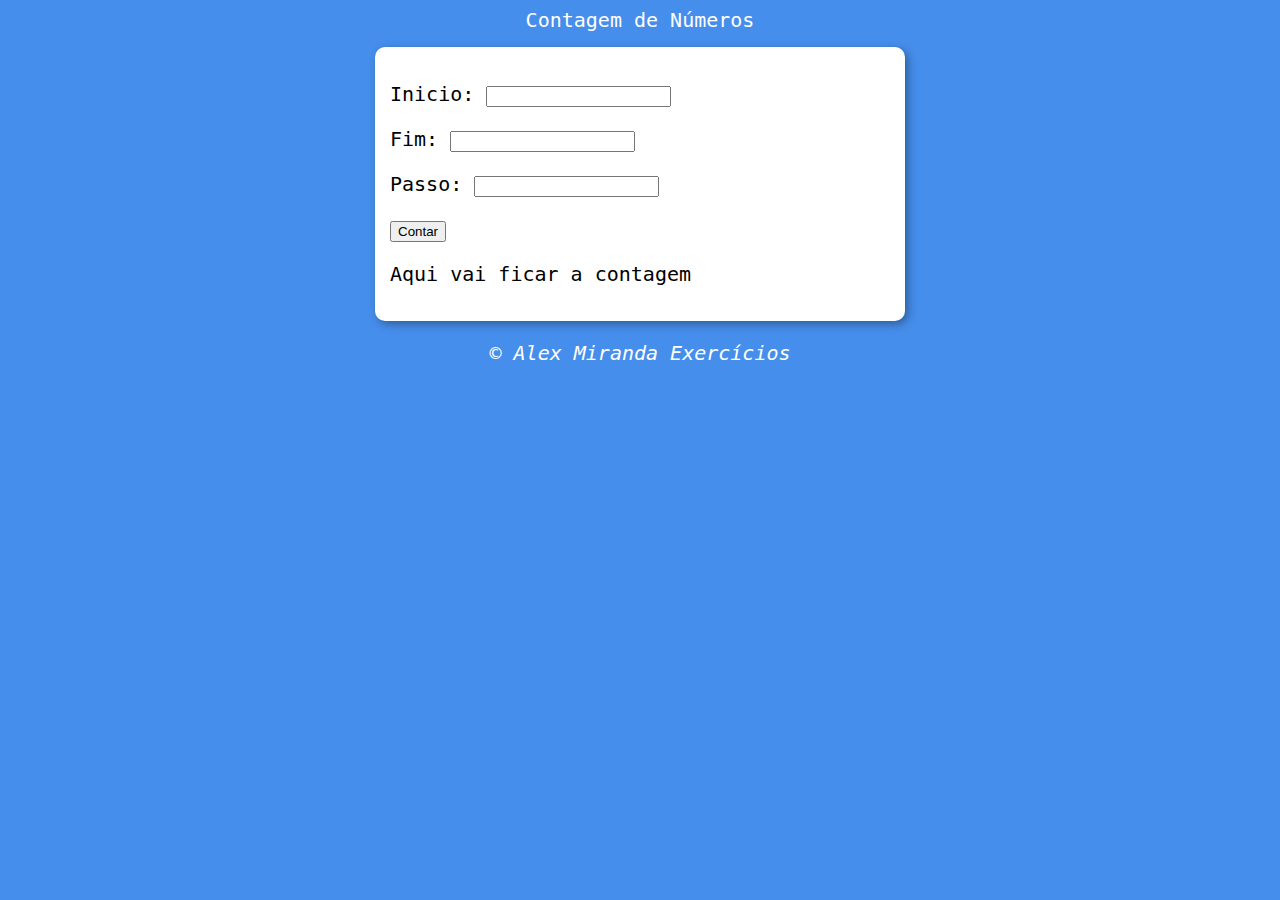
==== contador/index.html @ 36078e75 "site exercicio" ====
<!DOCTYPE html>
<html lang="pt-BR">

<head>
    <meta charset="UTF-8">
    <meta http-equiv="X-UA-Compatible" content="IE=edge">
    <meta name="viewport" content="width=device-width, initial-scale=1.0">
    <title>Site Contador</title>
    <link rel="stylesheet" href="style.css">
</head>

<body>
    <header>Contagem de Números</header>
    <section>
        <div id='formulario'>
            <p>
                Inicio: <input type="number" name="primeiroNumero" id="n1">
            </p>
            <p>
                Fim: <input type="number" name="ultimoNumero" id="n2">
            </p>
            <p>
                Passo: <input type="number" name="passo" id="n3">
            </p>
            <input type="button" value="Contar" id="contar" onclick=contar()>
        </div>


        <div id='res'>
            <p>Aqui vai ficar a contagem</p>
        </div>
    </section>
    <footer><p>&copy; Alex Miranda Exercícios</p></footer>
    <script src="script.js"></script>
</body>

</html>
---- contador/style.css ----
header{
    font-family: monospace;
    color: white;
    text-align: center;
    padding-bottom: 15px;
}

body{
    background-color: rgba(70, 142, 236);
    font: normal 15pt Arial;
}

section{
    background-color: white;
    border-radius: 10px;
    padding: 15px;
    width: 500px;
    margin: auto;
    box-shadow: 3px 3px 10px rgba(0, 0, 0, 0.349);
    font-family: monospace;
}

footer{
    font-family: monospace;
    color: white;
    text-align: center;
    font-style: italic;
}
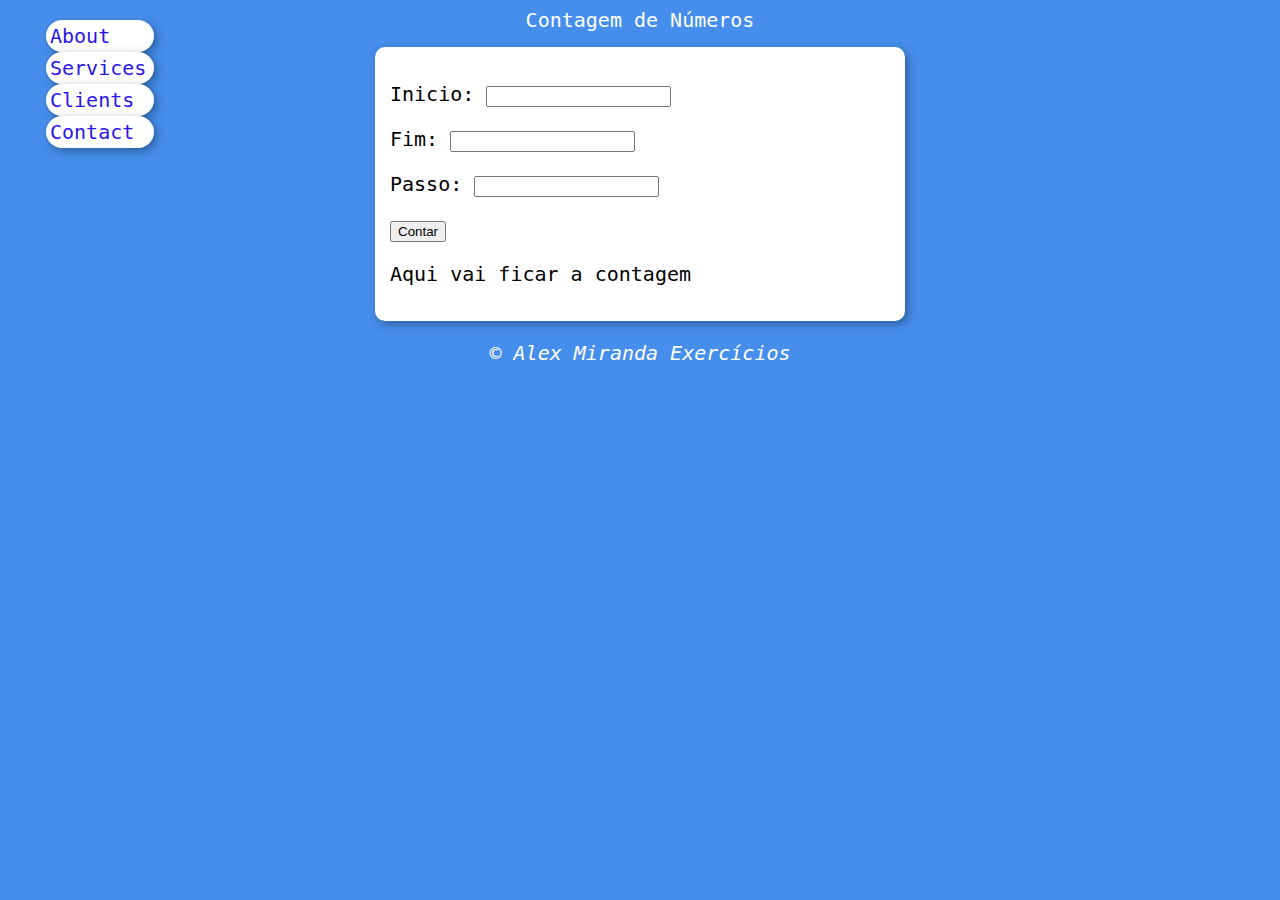
==== commit 66979c59: "atualizando javascript e html" ====
--- a/contador/index.html
+++ b/contador/index.html
@@ -11,20 +11,22 @@
 
 <body>
     <header>Contagem de Números</header>
+
+    <div class="sidenav">
+        <a href="#">About</a>
+        <a href="#">Services</a>
+        <a href="#">Clients</a>
+        <a href="#">Contact</a>
+    </div>
+      
+
     <section>
         <div id='formulario'>
-            <p>
-                Inicio: <input type="number" name="primeiroNumero" id="n1">
-            </p>
-            <p>
-                Fim: <input type="number" name="ultimoNumero" id="n2">
-            </p>
-            <p>
-                Passo: <input type="number" name="passo" id="n3">
-            </p>
+            <p>Inicio: <input type="number" name="primeiroNumero" id="n1"></p>
+            <p>Fim: <input type="number" name="ultimoNumero" id="n2"></p>
+            <p>Passo: <input type="number" name="passo" id="n3"></p>
             <input type="button" value="Contar" id="contar" onclick=contar()>
         </div>
-
 
         <div id='res'>
             <p>Aqui vai ficar a contagem</p>
--- a/contador/style.css
+++ b/contador/style.css
@@ -25,4 +25,31 @@
     color: white;
     text-align: center;
     font-style: italic;
-}+}
+
+.sidenav{
+    height: 100%; /* Full-height: remove this if you want "auto" height */
+    width: 160px; /* Set the width of the sidebar */
+    position: fixed; /* Fixed Sidebar (stay in place on scroll) */
+    z-index: 1; /* Stay on top */
+    top: 0; /* Stay at the top */
+    left: 0;
+    background-color: rgba(70, 142, 236); /* Black */
+    overflow-x: hidden; /* Disable horizontal scroll */
+    padding-top: 20px;
+    padding-left: 20px;
+  }
+
+  .sidenav a {
+    padding: 6px 8px 6px 16px;
+    text-decoration: none;
+    color: rgb(42, 21, 233);
+    display: block;
+    background-color: white;
+    border-radius: 20px;
+    padding: 4px;
+    width: 100px;
+    margin: auto;
+    box-shadow: 3px 3px 10px rgba(0, 0, 0, 0.349);
+    font-family: monospace;
+  }